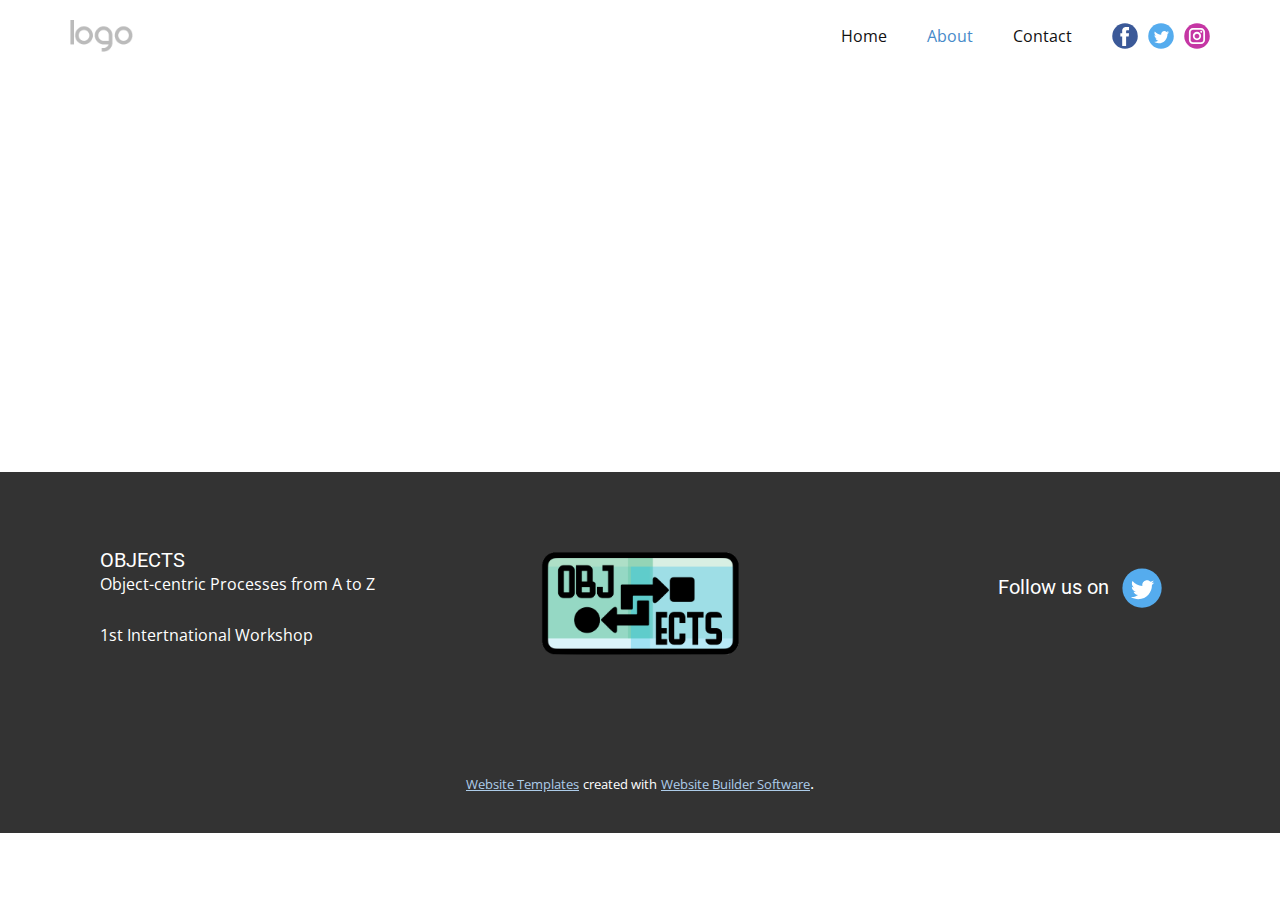
==== About.html @ bb9ee800 "objects webpage" ====
<!DOCTYPE html>
<html style="font-size: 16px;" lang="en"><head>
    <meta name="viewport" content="width=device-width, initial-scale=1.0">
    <meta charset="utf-8">
    <meta name="keywords" content="">
    <meta name="description" content="">
    <title>About</title>
    <link rel="stylesheet" href="nicepage.css" media="screen">
<link rel="stylesheet" href="About.css" media="screen">
    <script class="u-script" type="text/javascript" src="jquery.js" defer=""></script>
    <script class="u-script" type="text/javascript" src="nicepage.js" defer=""></script>
    <meta name="generator" content="Nicepage 5.3.2, nicepage.com">
    <link id="u-theme-google-font" rel="stylesheet" href="https://fonts.googleapis.com/css?family=Roboto:100,100i,300,300i,400,400i,500,500i,700,700i,900,900i|Open+Sans:300,300i,400,400i,500,500i,600,600i,700,700i,800,800i">
    
    
    <script type="application/ld+json">{
		"@context": "http://schema.org",
		"@type": "Organization",
		"name": "",
		"logo": "images/default-logo.png",
		"sameAs": [
				"https://facebook.com/name",
				"https://twitter.com/name",
				"https://www.instagram.com/name",
				"https://twitter.com/objects2023"
		]
}</script>
    <meta name="theme-color" content="#478ac9">
    <meta name="twitter:site" content="@">
    <meta name="twitter:card" content="summary_large_image">
    <meta name="twitter:title" content="About">
    <meta name="twitter:description" content="">
    <meta property="og:title" content="About">
    <meta property="og:type" content="website">
  </head>
  <body class="u-body u-xl-mode" data-lang="en"><header class="u-align-center-sm u-align-center-xs u-clearfix u-header u-header" id="sec-49c7"><div class="u-clearfix u-sheet u-sheet-1">
        <a href="https://nicepage.com" class="u-image u-logo u-image-1" data-image-width="80" data-image-height="40">
          <img src="images/default-logo.png" class="u-logo-image u-logo-image-1">
        </a>
        <div class="u-social-icons u-spacing-10 u-social-icons-1">
          <a class="u-social-url" title="facebook" target="_blank" href="https://facebook.com/name"><span class="u-icon u-social-facebook u-social-icon u-icon-1"><svg class="u-svg-link" preserveAspectRatio="xMidYMin slice" viewBox="0 0 112 112" style=""><use xmlns:xlink="http://www.w3.org/1999/xlink" xlink:href="#svg-6552"></use></svg><svg class="u-svg-content" viewBox="0 0 112 112" x="0" y="0" id="svg-6552"><circle fill="currentColor" cx="56.1" cy="56.1" r="55"></circle><path fill="#FFFFFF" d="M73.5,31.6h-9.1c-1.4,0-3.6,0.8-3.6,3.9v8.5h12.6L72,58.3H60.8v40.8H43.9V58.3h-8V43.9h8v-9.2
      c0-6.7,3.1-17,17-17h12.5v13.9H73.5z"></path></svg></span>
          </a>
          <a class="u-social-url" title="twitter" target="_blank" href="https://twitter.com/name"><span class="u-icon u-social-icon u-social-twitter u-icon-2"><svg class="u-svg-link" preserveAspectRatio="xMidYMin slice" viewBox="0 0 112 112" style=""><use xmlns:xlink="http://www.w3.org/1999/xlink" xlink:href="#svg-e5f6"></use></svg><svg class="u-svg-content" viewBox="0 0 112 112" x="0" y="0" id="svg-e5f6"><circle fill="currentColor" class="st0" cx="56.1" cy="56.1" r="55"></circle><path fill="#FFFFFF" d="M83.8,47.3c0,0.6,0,1.2,0,1.7c0,17.7-13.5,38.2-38.2,38.2C38,87.2,31,85,25,81.2c1,0.1,2.1,0.2,3.2,0.2
      c6.3,0,12.1-2.1,16.7-5.7c-5.9-0.1-10.8-4-12.5-9.3c0.8,0.2,1.7,0.2,2.5,0.2c1.2,0,2.4-0.2,3.5-0.5c-6.1-1.2-10.8-6.7-10.8-13.1
      c0-0.1,0-0.1,0-0.2c1.8,1,3.9,1.6,6.1,1.7c-3.6-2.4-6-6.5-6-11.2c0-2.5,0.7-4.8,1.8-6.7c6.6,8.1,16.5,13.5,27.6,14
      c-0.2-1-0.3-2-0.3-3.1c0-7.4,6-13.4,13.4-13.4c3.9,0,7.3,1.6,9.8,4.2c3.1-0.6,5.9-1.7,8.5-3.3c-1,3.1-3.1,5.8-5.9,7.4
      c2.7-0.3,5.3-1,7.7-2.1C88.7,43,86.4,45.4,83.8,47.3z"></path></svg></span>
          </a>
          <a class="u-social-url" title="instagram" target="_blank" href="https://www.instagram.com/name"><span class="u-icon u-social-icon u-social-instagram u-icon-3"><svg class="u-svg-link" preserveAspectRatio="xMidYMin slice" viewBox="0 0 112 112" style=""><use xmlns:xlink="http://www.w3.org/1999/xlink" xlink:href="#svg-a4ea"></use></svg><svg class="u-svg-content" viewBox="0 0 112 112" x="0" y="0" id="svg-a4ea"><circle fill="currentColor" cx="56.1" cy="56.1" r="55"></circle><path fill="#FFFFFF" d="M55.9,38.2c-9.9,0-17.9,8-17.9,17.9C38,66,46,74,55.9,74c9.9,0,17.9-8,17.9-17.9C73.8,46.2,65.8,38.2,55.9,38.2
      z M55.9,66.4c-5.7,0-10.3-4.6-10.3-10.3c-0.1-5.7,4.6-10.3,10.3-10.3c5.7,0,10.3,4.6,10.3,10.3C66.2,61.8,61.6,66.4,55.9,66.4z"></path><path fill="#FFFFFF" d="M74.3,33.5c-2.3,0-4.2,1.9-4.2,4.2s1.9,4.2,4.2,4.2s4.2-1.9,4.2-4.2S76.6,33.5,74.3,33.5z"></path><path fill="#FFFFFF" d="M73.1,21.3H38.6c-9.7,0-17.5,7.9-17.5,17.5v34.5c0,9.7,7.9,17.6,17.5,17.6h34.5c9.7,0,17.5-7.9,17.5-17.5V38.8
      C90.6,29.1,82.7,21.3,73.1,21.3z M83,73.3c0,5.5-4.5,9.9-9.9,9.9H38.6c-5.5,0-9.9-4.5-9.9-9.9V38.8c0-5.5,4.5-9.9,9.9-9.9h34.5
      c5.5,0,9.9,4.5,9.9,9.9V73.3z"></path></svg></span>
          </a>
        </div>
        <nav class="u-align-left u-menu u-menu-dropdown u-offcanvas u-menu-1">
          <div class="menu-collapse" style="font-size: 1rem;">
            <a class="u-button-style u-nav-link" href="#">
              <svg class="u-svg-link" preserveAspectRatio="xMidYMin slice" viewBox="0 0 302 302" style=""><use xmlns:xlink="http://www.w3.org/1999/xlink" xlink:href="#svg-8a8f"></use></svg>
              <svg xmlns="http://www.w3.org/2000/svg" xmlns:xlink="http://www.w3.org/1999/xlink" version="1.1" id="svg-8a8f" x="0px" y="0px" viewBox="0 0 302 302" style="enable-background:new 0 0 302 302;" xml:space="preserve" class="u-svg-content"><g><rect y="36" width="302" height="30"></rect><rect y="236" width="302" height="30"></rect><rect y="136" width="302" height="30"></rect>
</g><g></g><g></g><g></g><g></g><g></g><g></g><g></g><g></g><g></g><g></g><g></g><g></g><g></g><g></g><g></g></svg>
            </a>
          </div>
          <div class="u-custom-menu u-nav-container">
            <ul class="u-nav u-unstyled u-nav-1"><li class="u-nav-item"><a class="u-button-style u-nav-link u-text-active-palette-1-base u-text-hover-palette-2-base" href="Home.html" style="padding: 10px 20px;">Home</a>
</li><li class="u-nav-item"><a class="u-button-style u-nav-link u-text-active-palette-1-base u-text-hover-palette-2-base" href="About.html" style="padding: 10px 20px;">About</a>
</li><li class="u-nav-item"><a class="u-button-style u-nav-link u-text-active-palette-1-base u-text-hover-palette-2-base" href="Contact.html" style="padding: 10px 20px;">Contact</a>
</li></ul>
          </div>
          <div class="u-custom-menu u-nav-container-collapse">
            <div class="u-align-center u-black u-container-style u-inner-container-layout u-opacity u-opacity-95 u-sidenav">
              <div class="u-sidenav-overflow">
                <div class="u-menu-close"></div>
                <ul class="u-align-center u-nav u-popupmenu-items u-unstyled u-nav-2"><li class="u-nav-item"><a class="u-button-style u-nav-link" href="Home.html">Home</a>
</li><li class="u-nav-item"><a class="u-button-style u-nav-link" href="About.html">About</a>
</li><li class="u-nav-item"><a class="u-button-style u-nav-link" href="Contact.html">Contact</a>
</li></ul>
              </div>
            </div>
            <div class="u-black u-menu-overlay u-opacity u-opacity-70"></div>
          </div>
        </nav>
      </div></header>
    <section class="u-clearfix u-section-1" id="sec-5fca">
      <div class="u-clearfix u-sheet u-sheet-1"></div>
    </section>
    
    
    <footer class="u-clearfix u-footer u-grey-80" id="sec-a27a"><div class="u-clearfix u-sheet u-sheet-1">
        <div class="u-clearfix u-expanded-width u-gutter-30 u-layout-wrap u-layout-wrap-1">
          <div class="u-gutter-0 u-layout">
            <div class="u-layout-row">
              <div class="u-align-center-sm u-align-center-xs u-align-left-md u-align-left-xl u-container-style u-layout-cell u-left-cell u-size-20 u-size-30-md u-layout-cell-1">
                <div class="u-container-layout u-container-layout-1"><!--position-->
                  <div data-position="" class="u-position u-position-1"><!--block-->
                    <div class="u-block">
                      <div class="u-block-container u-clearfix"><!--block_header-->
                        <h5 class="u-block-header u-text"><!--block_header_content--> OBJECTS&nbsp;<!--/block_header_content--></h5><!--/block_header--><!--block_content-->
                        <div class="u-block-content u-text"><!--block_content_content--> Object-centric Processes from A to Z<br>
                          <br>1st Intertnational Workshop<!--/block_content_content-->
                        </div><!--/block_content-->
                      </div>
                    </div><!--/block-->
                  </div><!--/position-->
                </div>
              </div>
              <div class="u-align-center-sm u-align-right-md u-container-style u-layout-cell u-size-20 u-size-30-md u-layout-cell-2">
                <div class="u-container-layout u-valign-middle u-container-layout-2">
                  <a href="https://nicepage.com" class="u-image u-logo u-image-1" data-image-width="531" data-image-height="276">
                    <img src="images/logo.png" class="u-logo-image u-logo-image-1">
                  </a>
                </div>
              </div>
              <div class="u-align-center-sm u-align-center-xs u-align-left-md u-align-right-lg u-align-right-xl u-container-style u-layout-cell u-right-cell u-size-20 u-size-30-md u-layout-cell-3">
                <div class="u-container-layout u-container-layout-3">
                  <div class="u-social-icons u-spacing-10 u-social-icons-1">
                    <a class="u-social-url" title="OBJECTS 2023" target="_blank" href="https://twitter.com/objects2023"><span class="u-icon u-social-icon u-social-twitter u-icon-1"><svg class="u-svg-link" preserveAspectRatio="xMidYMin slice" viewBox="0 0 112 112" style=""><use xmlns:xlink="http://www.w3.org/1999/xlink" xlink:href="#svg-017b"></use></svg><svg class="u-svg-content" viewBox="0 0 112 112" x="0" y="0" id="svg-017b"><circle fill="currentColor" class="st0" cx="56.1" cy="56.1" r="55"></circle><path fill="#FFFFFF" d="M83.8,47.3c0,0.6,0,1.2,0,1.7c0,17.7-13.5,38.2-38.2,38.2C38,87.2,31,85,25,81.2c1,0.1,2.1,0.2,3.2,0.2
      c6.3,0,12.1-2.1,16.7-5.7c-5.9-0.1-10.8-4-12.5-9.3c0.8,0.2,1.7,0.2,2.5,0.2c1.2,0,2.4-0.2,3.5-0.5c-6.1-1.2-10.8-6.7-10.8-13.1
      c0-0.1,0-0.1,0-0.2c1.8,1,3.9,1.6,6.1,1.7c-3.6-2.4-6-6.5-6-11.2c0-2.5,0.7-4.8,1.8-6.7c6.6,8.1,16.5,13.5,27.6,14
      c-0.2-1-0.3-2-0.3-3.1c0-7.4,6-13.4,13.4-13.4c3.9,0,7.3,1.6,9.8,4.2c3.1-0.6,5.9-1.7,8.5-3.3c-1,3.1-3.1,5.8-5.9,7.4
      c2.7-0.3,5.3-1,7.7-2.1C88.7,43,86.4,45.4,83.8,47.3z"></path></svg></span>
                    </a>
                  </div><!--position-->
                  <div data-position="" class="u-position u-position-2"><!--block--><!--/block--></div><!--/position--><!--position-->
                  <div data-position="" class="u-position u-position-3"><!--block-->
                    <div class="u-block">
                      <div class="u-block-container u-clearfix"><!--block_header-->
                        <h5 class="u-block-header u-text"><!--block_header_content-->Follow us on<!--/block_header_content--></h5><!--/block_header--><!--block_content-->
                        <div class="u-block-content u-text"><!--block_content_content--><!--/block_content_content--></div><!--/block_content-->
                      </div>
                    </div><!--/block-->
                  </div><!--/position-->
                </div>
              </div>
            </div>
          </div>
        </div>
      </div></footer>
    <section class="u-backlink u-clearfix u-grey-80">
      <a class="u-link" href="https://nicepage.com/website-templates" target="_blank">
        <span>Website Templates</span>
      </a>
      <p class="u-text">
        <span>created with</span>
      </p>
      <a class="u-link" href="" target="_blank">
        <span>Website Builder Software</span>
      </a>. 
    </section>
  
</body></html>
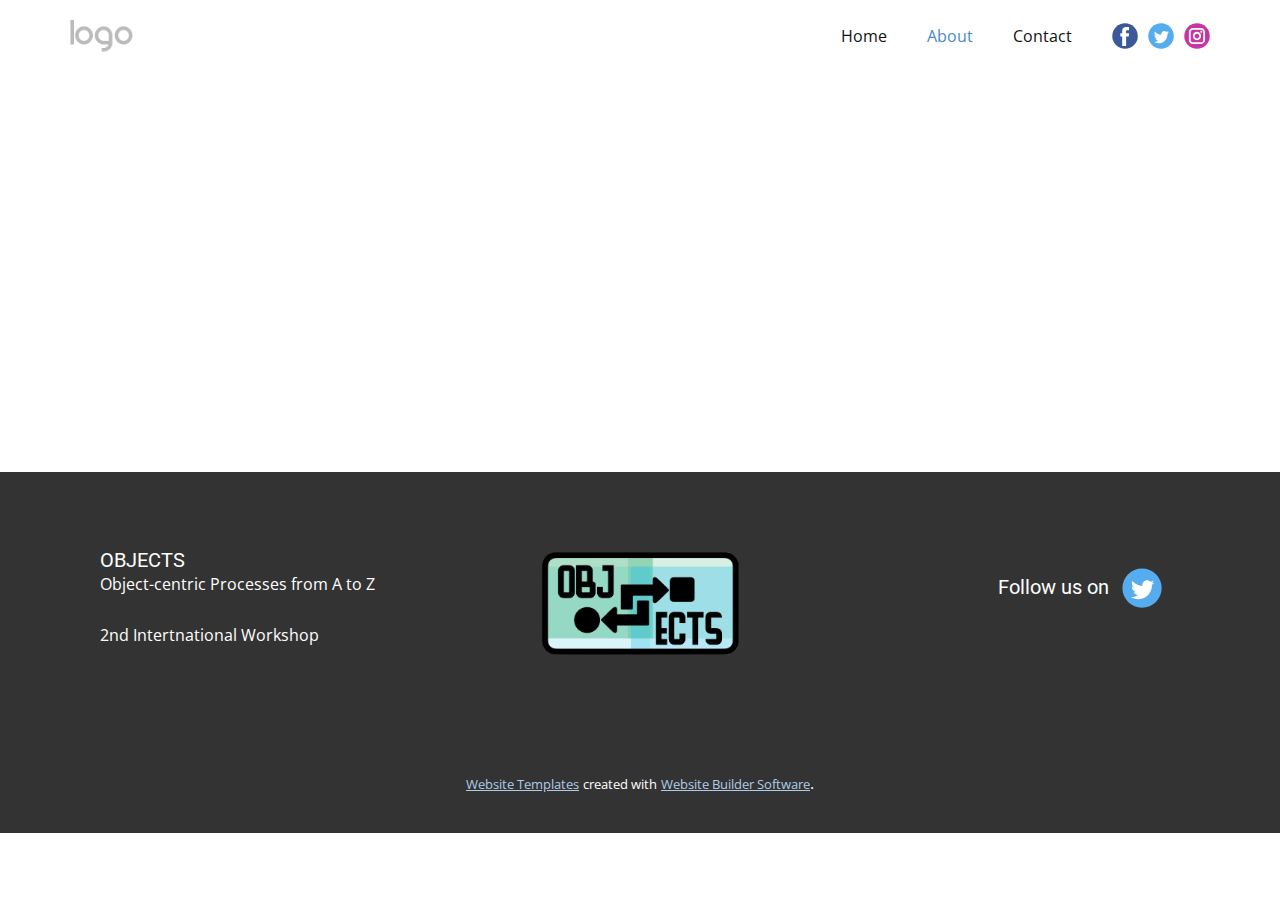
==== commit f558783d: "updates" ====
--- a/About.html
+++ b/About.html
@@ -97,7 +97,7 @@
                       <div class="u-block-container u-clearfix"><!--block_header-->
                         <h5 class="u-block-header u-text"><!--block_header_content--> OBJECTS&nbsp;<!--/block_header_content--></h5><!--/block_header--><!--block_content-->
                         <div class="u-block-content u-text"><!--block_content_content--> Object-centric Processes from A to Z<br>
-                          <br>1st Intertnational Workshop<!--/block_content_content-->
+                          <br>2nd Intertnational Workshop<!--/block_content_content-->
                         </div><!--/block_content-->
                       </div>
                     </div><!--/block-->
